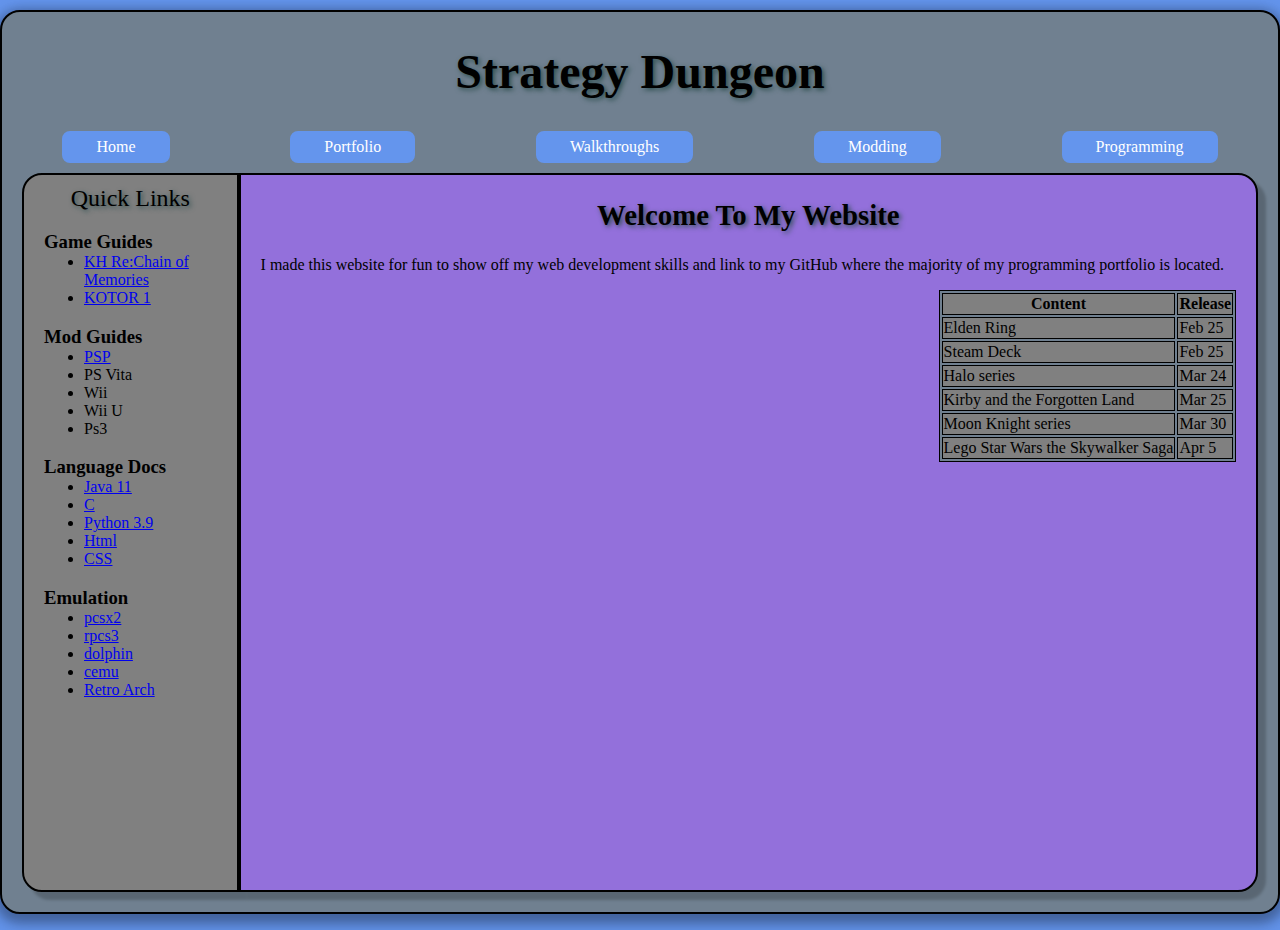
==== index.html @ 4adda6ed "Initial commit" ====
<!--Helpful information-->
<!--https://stackoverflow.com/questions/11042731/container-size-in-html/11042876-->

<!--Goal to resemble-->
<!--https://www.finalfantasykingdom.net/bbsmelding.php-->
<!--https://strategywiki.org/wiki/Kingdom_Hearts_Re:Chain_of_Memories-->
<!--https://www.trueachievements.com/game/KINGDOM-HEARTS-HD-15-25-ReMIX/walkthrough/23-->

<!DOCTYPE html>
<html lang="en">
<head>
    <meta charset="UTF-8">
    <meta name="viewport" content="width=device-width, initial-scale=1.0">
    <title>Home Page</title>

    <link rel="stylesheet" href="css/border.css">       <!--Border-->
    <link rel="stylesheet" href="css/containers.css">   <!--Containers-->
    <link rel="stylesheet" href="css/padding.css">      <!--Padding-->
    <link rel="stylesheet" href="css/text.css">         <!--Text-->
    <link rel="stylesheet" href="css/button.css">       <!--Button-->
    <link rel="stylesheet" href="css/shadow.css">       <!--Shadow-->
    <link rel="stylesheet" href="css/table.css">        <!--Table-->

    <style>
        /*.head1 {*/
        /*    font-size: 40px;*/
        /*    font-weight: bold;*/
        /*}*/
        /*.menu {*/
        /*    position: center;*/
        /*    top: 0;*/
        /*    padding: 10px 0px 10px 0px;*/
        /*    color: white;*/
        /*    margin: 0 auto;*/
        /*    overflow: hidden;*/
        /*}*/
        /*.menu a {*/
        /*    float: left;*/
        /*    color: white;*/
        /*    text-align: center;*/
        /*    padding: 14px 16px;*/
        /*    text-decoration: none;*/
        /*    font-size: 20px;*/
        /*}*/
        /*.menu log {*/
        /*    right: auto;*/
        /*    float: right;*/
        /*}*/
        html, body { width:100%; height:100%;}
        body {
            margin: 0 auto;
            background: cornflowerblue center;
            background-size: contain;
            padding-top: 10px;
            padding-bottom: 20px;
            /*min-width: 980px;*/
        }
        .firstlayer {
            background-color: slategrey;
            min-height: 100%;
            min-width: 980px;
            max-width: 1280px;
            margin:0 auto;
            border-radius: 20px;
        }
        div {
            height:auto; word-wrap: break-word;
        }
        .fillspace {
            min-height: 100%;
            margin: 0 auto;
        }
    </style>
</head>

<body>
    <div class="container-vert firstlayer outter-shadow border">
<!--        Site title-->
        <div class="site-title">
            <h1>Strategy Dungeon</h1>
        </div>

<!--        Menu bar-->
        <div class="container-hor">
            <div class="container-hor" style="flex: 1">
                <a href="index.html" class="flex-button">Home</a>
                <a href="https://github.com/sharzy720" class="flex-button">Portfolio</a>
                <a href="game-guides.html" class="flex-button">Walkthroughs</a>
                <a href="mod-guides.html" class="flex-button">Modding</a>
                <a href="code-guides.html" class="flex-button">Programming</a>
<!--                <a href="code-guides.html" class="button">Emulation</a>-->
            </div>
        </div>

<!--        Main content-->
        <div class="container-hor content-padding" style="flex: auto">

<!--            Left side quick links-->
            <div class="container-vert border left-border-curve left-padding twocols right-bottom-shadow"
                 style="background-color: grey;">
                <div class="side-title">Quick Links</div>
<!--                <h2 class="title">Quick Links</h2>-->
                <div class="container padded">
<!--                    Game Guides-->
                    <h3 style="margin-bottom: 0">Game Guides</h3>
                    <ul style="margin-top: 0">
                        <li><a href="https://strategywiki.org/wiki/Kingdom_Hearts_Re:Chain_of_Memories">
                            KH Re:Chain of Memories
                        </a></li>
                        <li><a href="https://strategywiki.org/wiki/Star_Wars:_Knights_of_the_Old_Republic">
                            KOTOR 1
                        </a></li>
<!--                        <li>-->
<!--                            Final Fantasy-->
<!--                        </li>-->
<!--                        <li>-->
<!--                            Dark souls-->
<!--                        </li>-->
<!--                        <li>-->
<!--                            Pokemon fire red-->
<!--                        </li>-->
                    </ul>
<!--                    Mod Guides-->
                    <h3 style="margin-bottom: 0">Mod Guides</h3>
                    <ul style="margin-top: 0">
                        <li><a href="https://www.youtube.com/">PSP</a></li>
                        <li>PS Vita</li>
                        <li>Wii</li>
                        <li>Wii U</li>
                        <li>Ps3</li>
                    </ul>
<!--                    Programming examples-->
                    <h3 style="margin-bottom: 0">Language Docs</h3>
                    <ul style="margin-top: 0">
                        <li><a href="https://devdocs.io/openjdk~11/">
                            Java 11
                        </a></li>
                        <li><a href="https://devdocs.io/c/">
                            C
                        </a></li>
                        <li><a href="https://devdocs.io/python~3.9/">
                            Python 3.9
                        </a></li>
                        <li><a href="https://devdocs.io/html/">
                            Html
                        </a></li>
                        <li><a href="https://devdocs.io/css/">
                            CSS
                        </a></li>
                    </ul>
<!--                    Emulation-->
                    <h3 style="margin-bottom: 0">Emulation</h3>
                    <ul style="margin-top: 0">
                        <li><a href="https://pcsx2.net">pcsx2</a></li>
                        <li><a href="https://rpcs3.net">rpcs3</a></li>
                        <li><a href="https://dolphin-emu.org">dolphin</a></li>
                        <li><a href="https://cemu.info">cemu</a></li>
                        <li><a href="https://www.retroarch.com">Retro Arch</a></li>
                    </ul>
                </div>
            </div>

<!--            Right side content-->
            <div
                    class="container-vert border right-border-curve right-padding right-bottom-shadow"
                 style="flex: 1; background-color: mediumpurple; min-height:
                 100%">
                <div class="container padded">
                    <div class="title">
                        <h2>Welcome to my website</h2>
                    </div>
                    <p style="font-size: medium;">
                        I made this website for fun to show off my web
                        development skills and link to my GitHub where the
                        majority of my programming portfolio is located.
<!--                        This is a handmade website that holds all the guides-->
<!--                        and documentation that I commonly use when programming.-->
<!--                        The top menu bar is links to pages pertaining to different topics.-->
<!--                        Also included in the menu bar is a link to my portfolio which is on GitHub.-->
                    </p>

                    <table style="float: right">
                        <tr>
                            <th>Content</th>
                            <th>Release</th>
                        </tr>
                        <tr>
                            <td>Elden Ring</td>
                            <td>Feb 25</td>
                        </tr>
                        <tr>
                            <td>Steam Deck</td>
                            <td>Feb 25</td>
                        </tr>
                        <tr>
                            <td>Halo series</td>
                            <td>Mar 24</td>
                        </tr>
                        <tr>
                            <td>Kirby and the Forgotten Land</td>
                            <td>Mar 25</td>
                        </tr>
                        <tr>
                            <td>Moon Knight series</td>
                            <td>Mar 30</td>
                        </tr>
                        <tr>
                            <td>Lego Star Wars the Skywalker Saga</td>
                            <td>Apr 5</td>
                        </tr>
                    </table>

<!--                    <div>Two</div>-->
<!--                    <div>Two</div>-->
<!--                    <div>Two</div>-->
<!--                    <div>Two</div>-->
                </div>
            </div>
        </div>

<!--        Footer-->
        <div class="container-hor footer">
<!--            <div>Copy Right 2022</div>-->
        </div>
    </div>
</body>
</html>
---- css/border.css ----
.border {
    border-style: solid;
    border-width: 2px;
    border-color: black;
    /*border-radius: 20px;*/
}

.all-border-curve {
    border-style: solid;
    border-width: 2px;
    border-color: black;
    border-radius: 20px;
}

.left-border-curve {
    border-top-left-radius: 20px;
    border-bottom-left-radius: 20px
}

.right-border-curve {
    border-top-right-radius: 20px;
    border-bottom-right-radius: 20px
}

.test-border {
    border-style: solid;
    border-width: 2px;
    border-color: white;
}
---- css/containers.css ----
.container {
    display: block;
    margin: 0 auto;
}

.container-box {
    min-height: 200px;
    max-height: 400px;
    width: 200px;
    /*display: flex;*/
    /*flex-grow: 1;*/
    /*flex-shrink: 1;*/
    background-color:slategrey;
}

.container-vert {
    /*background: none;*/
    /*overflow: none;*/
    display: flex;
    flex-direction: column;
    flex-wrap: wrap;
    flex-grow: initial;
    margin: 0 auto;
    /*z-index: 1;*/
}

.container-hor {
    display: flex;
    flex-direction: row;
    flex-wrap: wrap;
    justify-content: space-around;
    min-height: 100%;
}

.content-box {
    display: block;
    margin: 0 auto;
    min-height: 200px;
    max-height: 400px;
    width: 200px;
    background-color:slategrey;
    border-style: solid;
    border-width: 2px;
    border-color: black;
    border-radius: 20px;
}

.footer {
    padding-top: 10px;
}

/*add up to 12 coloumns in a container for the total amount*/
.onecol {
    width:8.33%; float:left; }
.twocols {
    width:16.66%;  float:left; }
.threecols {
    width:25%;  float:left; }
.fourcols {
    width:33.33%;  float:left; }
.fivecols {
    width:41.66%;  float:left; }
.sixcols {
    width:50%;  float:left; }
.sevencols {
    width:58.33%;  float:left; }
.eightcols {
    width:66.66%;  float:left; }
.ninecols {
    width:75%; float:left;  }
.tencols {
    width:83.33%;  float:left; }
.elevencols {
    width:91.66%;  float:left; }
.allcols {
    width:100%;  float:left; }
---- css/padding.css ----
.padded  {
    margin-left:20px;
    margin-right:20px;
}

.left-padding {
    margin-left: 20px
}

.right-padding {
    margin-right: 20px
}

.content-padding {
    margin-top: 10px;
    margin-bottom: 10px
}
---- css/text.css ----
.site-title {
    text-align: center;
    text-transform: capitalize;
    text-shadow: 2px 2px 5px darkslategrey;
    font-size: x-large;
}

.title {
    text-align: center;
    text-transform: capitalize;
    font-size: larger;
    text-shadow: 2px 2px 5px darkslategrey;
}

.subtitle {
    padding-top: 4px;
    text-align: center;
    text-transform: capitalize;
    font-size: large;
}

.side-title {
    padding-top: 10px;
    text-align: center;
    text-transform: capitalize;
    text-shadow: 2px 2px 5px darkslategrey;
    font-size: x-large;
}

p {
    word-break: normal;
    white-space: normal;
}
---- css/button.css ----
.flex-button {
    background-color: cornflowerblue; /* Green */
    color: white;
    padding: 5px 32px;
    text-align: center;
    text-decoration: none;
    display: inline-block;
    font-size: 16px;
    border-radius: 8px;
    border: 2px solid cornflowerblue; /* Green */
}

.flex-button:hover {
    background-color: grey; /* Green */
    color: white;
}

.button {
    background-color: cornflowerblue; /* Green */
    color: white;
    padding: 5px 32px;
    text-align: center;
    text-decoration: none;
    display: inline-block;
    font-size: 16px;
    border-radius: 8px;
    border: 2px solid cornflowerblue; /* Green */
    height: 50px;
}
---- css/shadow.css ----
.outter-shadow {
    box-shadow: 0 4px 8px 5px rgba(0, 0, 0, 0.2),
                0 6px 20px 5px rgba(0, 0, 0, 0.19)
}

/*Pair with right-bottom-shadow for a 3d look*/
.inner-shadow {
    box-shadow: inset 4px 8px 3px rgba(0, 0, 0, 0.2)
    /*,*/
    /*            inset 6px 20px 3px rgba(0, 0, 0, 0.19)*/
}

/*Pair with inner-shadow for a 3d look*/
.right-bottom-shadow {
    box-shadow: 8px 8px 3px 0 rgba(0, 0, 0, 0.2)
}
---- css/table.css ----
table {
    border: 1px solid;
    background-color: slategrey;
}
th, td {
    border: 1px solid;
    background-color: grey;
}
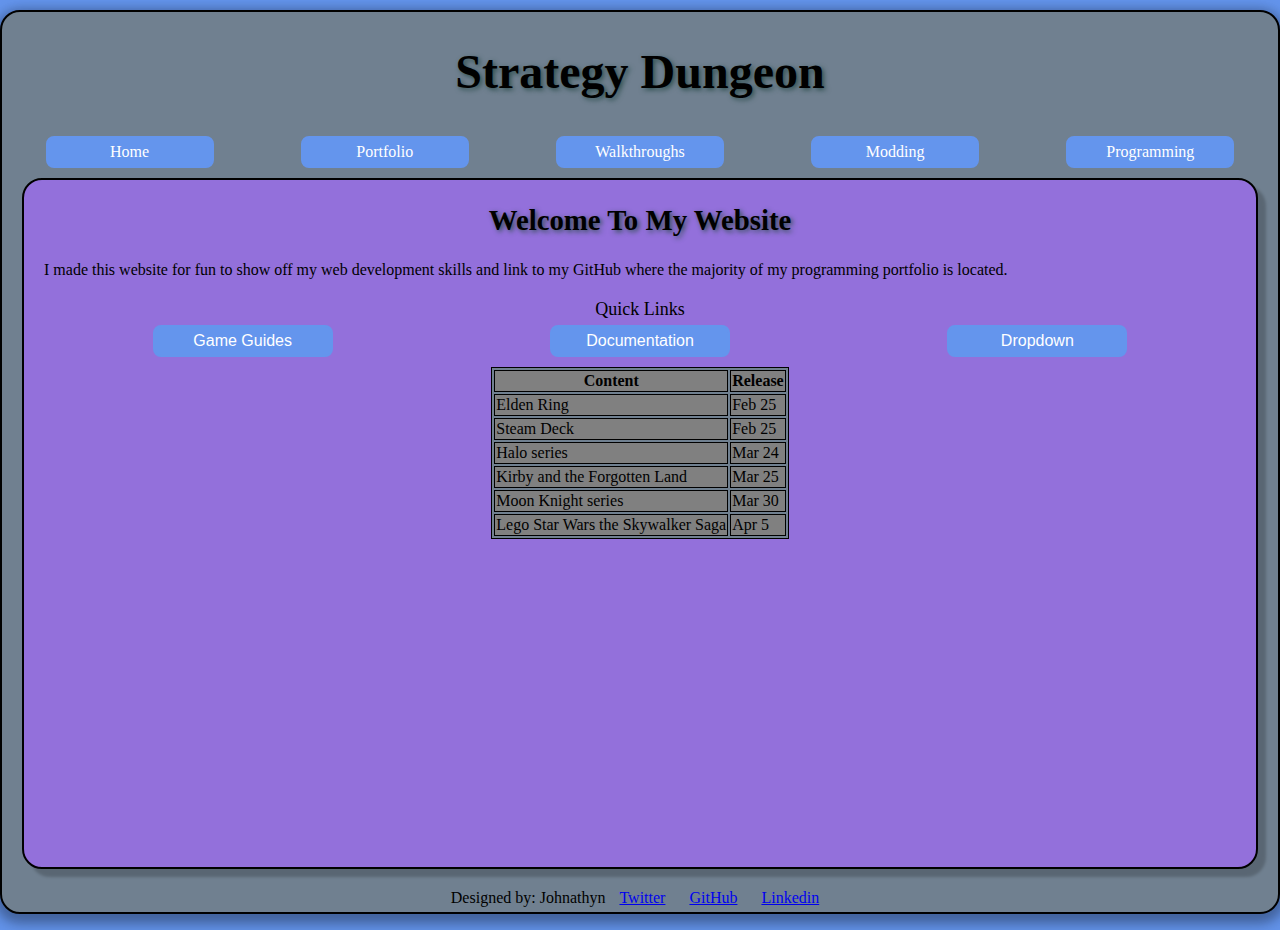
==== commit 1668e973: "Redesigned home page replacing left side of content with respective dropdown menus and added footer " ====
--- a/index.html
+++ b/index.html
@@ -13,13 +13,14 @@
     <meta name="viewport" content="width=device-width, initial-scale=1.0">
     <title>Home Page</title>
 
-    <link rel="stylesheet" href="css/border.css">       <!--Border-->
-    <link rel="stylesheet" href="css/containers.css">   <!--Containers-->
-    <link rel="stylesheet" href="css/padding.css">      <!--Padding-->
-    <link rel="stylesheet" href="css/text.css">         <!--Text-->
-    <link rel="stylesheet" href="css/button.css">       <!--Button-->
-    <link rel="stylesheet" href="css/shadow.css">       <!--Shadow-->
-    <link rel="stylesheet" href="css/table.css">        <!--Table-->
+    <link rel="stylesheet" href="css/border.css">           <!--Border-->
+    <link rel="stylesheet" href="css/containers.css">       <!--Containers-->
+    <link rel="stylesheet" href="css/padding.css">          <!--Padding-->
+    <link rel="stylesheet" href="css/text.css">             <!--Text-->
+    <link rel="stylesheet" href="css/button.css">           <!--Button-->
+    <link rel="stylesheet" href="css/shadow.css">           <!--Shadow-->
+    <link rel="stylesheet" href="css/table.css">            <!--Table-->
+    <link rel="stylesheet" href="css/dropdown_menu.css">    <!--Dropdown Menu-->
 
     <style>
         /*.head1 {*/
@@ -50,6 +51,13 @@
         body {
             margin: 0 auto;
             background: cornflowerblue center;
+
+            /*background-image: linear-gradient(black, grey, white, grey, black);*/
+
+            /*background-image: url('https://tenor.com/view/matrix-code-matrix-code-encryption-encrypted-gif-5662740');*/
+            /*background-repeat: repeat;*/
+
+
             background-size: contain;
             padding-top: 10px;
             padding-bottom: 20px;
@@ -58,7 +66,7 @@
         .firstlayer {
             background-color: slategrey;
             min-height: 100%;
-            min-width: 980px;
+            /*min-width: 980px;*/
             max-width: 1280px;
             margin:0 auto;
             border-radius: 20px;
@@ -66,10 +74,7 @@
         div {
             height:auto; word-wrap: break-word;
         }
-        .fillspace {
-            min-height: 100%;
-            margin: 0 auto;
-        }
+
     </style>
 </head>
 
@@ -84,7 +89,7 @@
         <div class="container-hor">
             <div class="container-hor" style="flex: 1">
                 <a href="index.html" class="flex-button">Home</a>
-                <a href="https://github.com/sharzy720" class="flex-button">Portfolio</a>
+                <a href="portfolio.html" class="flex-button">Portfolio</a>
                 <a href="game-guides.html" class="flex-button">Walkthroughs</a>
                 <a href="mod-guides.html" class="flex-button">Modding</a>
                 <a href="code-guides.html" class="flex-button">Programming</a>
@@ -96,131 +101,174 @@
         <div class="container-hor content-padding" style="flex: auto">
 
 <!--            Left side quick links-->
-            <div class="container-vert border left-border-curve left-padding twocols right-bottom-shadow"
-                 style="background-color: grey;">
-                <div class="side-title">Quick Links</div>
-<!--                <h2 class="title">Quick Links</h2>-->
-                <div class="container padded">
-<!--                    Game Guides-->
-                    <h3 style="margin-bottom: 0">Game Guides</h3>
-                    <ul style="margin-top: 0">
-                        <li><a href="https://strategywiki.org/wiki/Kingdom_Hearts_Re:Chain_of_Memories">
-                            KH Re:Chain of Memories
-                        </a></li>
-                        <li><a href="https://strategywiki.org/wiki/Star_Wars:_Knights_of_the_Old_Republic">
-                            KOTOR 1
-                        </a></li>
-<!--                        <li>-->
-<!--                            Final Fantasy-->
-<!--                        </li>-->
-<!--                        <li>-->
-<!--                            Dark souls-->
-<!--                        </li>-->
-<!--                        <li>-->
-<!--                            Pokemon fire red-->
-<!--                        </li>-->
-                    </ul>
-<!--                    Mod Guides-->
-                    <h3 style="margin-bottom: 0">Mod Guides</h3>
-                    <ul style="margin-top: 0">
-                        <li><a href="https://www.youtube.com/">PSP</a></li>
-                        <li>PS Vita</li>
-                        <li>Wii</li>
-                        <li>Wii U</li>
-                        <li>Ps3</li>
-                    </ul>
-<!--                    Programming examples-->
-                    <h3 style="margin-bottom: 0">Language Docs</h3>
-                    <ul style="margin-top: 0">
-                        <li><a href="https://devdocs.io/openjdk~11/">
-                            Java 11
-                        </a></li>
-                        <li><a href="https://devdocs.io/c/">
-                            C
-                        </a></li>
-                        <li><a href="https://devdocs.io/python~3.9/">
-                            Python 3.9
-                        </a></li>
-                        <li><a href="https://devdocs.io/html/">
-                            Html
-                        </a></li>
-                        <li><a href="https://devdocs.io/css/">
-                            CSS
-                        </a></li>
-                    </ul>
-<!--                    Emulation-->
-                    <h3 style="margin-bottom: 0">Emulation</h3>
-                    <ul style="margin-top: 0">
-                        <li><a href="https://pcsx2.net">pcsx2</a></li>
-                        <li><a href="https://rpcs3.net">rpcs3</a></li>
-                        <li><a href="https://dolphin-emu.org">dolphin</a></li>
-                        <li><a href="https://cemu.info">cemu</a></li>
-                        <li><a href="https://www.retroarch.com">Retro Arch</a></li>
-                    </ul>
-                </div>
-            </div>
+<!--            <div class="container-vert border left-border-curve left-padding twocols right-bottom-shadow"-->
+<!--                 style="background-color: grey;">-->
+<!--                <div class="side-title">Quick Links</div>-->
+<!--&lt;!&ndash;                <h2 class="title">Quick Links</h2>&ndash;&gt;-->
+<!--                <div class="container padded">-->
+<!--&lt;!&ndash;                    Game Guides&ndash;&gt;-->
+<!--                    <h3 style="margin-bottom: 0">Game Guides</h3>-->
+<!--                    <ul style="margin-top: 0">-->
+<!--                        <li><a href="https://strategywiki.org/wiki/Kingdom_Hearts_Re:Chain_of_Memories">-->
+<!--                            KH Re:Chain of Memories-->
+<!--                        </a></li>-->
+<!--                        <li><a href="https://strategywiki.org/wiki/Star_Wars:_Knights_of_the_Old_Republic">-->
+<!--                            KOTOR 1-->
+<!--                        </a></li>-->
+<!--&lt;!&ndash;                        <li>&ndash;&gt;-->
+<!--&lt;!&ndash;                            Final Fantasy&ndash;&gt;-->
+<!--&lt;!&ndash;                        </li>&ndash;&gt;-->
+<!--&lt;!&ndash;                        <li>&ndash;&gt;-->
+<!--&lt;!&ndash;                            Dark souls&ndash;&gt;-->
+<!--&lt;!&ndash;                        </li>&ndash;&gt;-->
+<!--&lt;!&ndash;                        <li>&ndash;&gt;-->
+<!--&lt;!&ndash;                            Pokemon fire red&ndash;&gt;-->
+<!--&lt;!&ndash;                        </li>&ndash;&gt;-->
+<!--                    </ul>-->
+<!--&lt;!&ndash;                    Mod Guides&ndash;&gt;-->
+<!--                    <h3 style="margin-bottom: 0">Mod Guides</h3>-->
+<!--                    <ul style="margin-top: 0">-->
+<!--                        <li><a href="https://www.youtube.com/">PSP</a></li>-->
+<!--                        <li>PS Vita</li>-->
+<!--                        <li>Wii</li>-->
+<!--                        <li>Wii U</li>-->
+<!--                        <li>Ps3</li>-->
+<!--                    </ul>-->
+<!--&lt;!&ndash;                    Programming examples&ndash;&gt;-->
+<!--                    <h3 style="margin-bottom: 0">Language Docs</h3>-->
+<!--                    <ul style="margin-top: 0">-->
+<!--                        <li><a href="https://devdocs.io/openjdk~11/">-->
+<!--                            Java 11-->
+<!--                        </a></li>-->
+<!--                        <li><a href="https://devdocs.io/c/">-->
+<!--                            C-->
+<!--                        </a></li>-->
+<!--                        <li><a href="https://devdocs.io/python~3.9/">-->
+<!--                            Python 3.9-->
+<!--                        </a></li>-->
+<!--                        <li><a href="https://devdocs.io/html/">-->
+<!--                            Html-->
+<!--                        </a></li>-->
+<!--                        <li><a href="https://devdocs.io/css/">-->
+<!--                            CSS-->
+<!--                        </a></li>-->
+<!--                    </ul>-->
+<!--&lt;!&ndash;                    Emulation&ndash;&gt;-->
+<!--                    <h3 style="margin-bottom: 0">Emulation</h3>-->
+<!--                    <ul style="margin-top: 0">-->
+<!--                        <li><a href="https://pcsx2.net">pcsx2</a></li>-->
+<!--                        <li><a href="https://rpcs3.net">rpcs3</a></li>-->
+<!--                        <li><a href="https://dolphin-emu.org">dolphin</a></li>-->
+<!--                        <li><a href="https://cemu.info">cemu</a></li>-->
+<!--                        <li><a href="https://www.retroarch.com">Retro Arch</a></li>-->
+<!--                    </ul>-->
+<!--                </div>-->
+<!--            </div>-->
 
 <!--            Right side content-->
-            <div
-                    class="container-vert border right-border-curve right-padding right-bottom-shadow"
-                 style="flex: 1; background-color: mediumpurple; min-height:
+            <div class="container-vert border all-border-curve padded right-bottom-shadow"
+                 style="flex: auto; background-color: mediumpurple; min-height:
                  100%">
                 <div class="container padded">
                     <div class="title">
                         <h2>Welcome to my website</h2>
                     </div>
-                    <p style="font-size: medium;">
-                        I made this website for fun to show off my web
-                        development skills and link to my GitHub where the
-                        majority of my programming portfolio is located.
-<!--                        This is a handmade website that holds all the guides-->
-<!--                        and documentation that I commonly use when programming.-->
-<!--                        The top menu bar is links to pages pertaining to different topics.-->
-<!--                        Also included in the menu bar is a link to my portfolio which is on GitHub.-->
-                    </p>
-
-                    <table style="float: right">
-                        <tr>
-                            <th>Content</th>
-                            <th>Release</th>
-                        </tr>
-                        <tr>
-                            <td>Elden Ring</td>
-                            <td>Feb 25</td>
-                        </tr>
-                        <tr>
-                            <td>Steam Deck</td>
-                            <td>Feb 25</td>
-                        </tr>
-                        <tr>
-                            <td>Halo series</td>
-                            <td>Mar 24</td>
-                        </tr>
-                        <tr>
-                            <td>Kirby and the Forgotten Land</td>
-                            <td>Mar 25</td>
-                        </tr>
-                        <tr>
-                            <td>Moon Knight series</td>
-                            <td>Mar 30</td>
-                        </tr>
-                        <tr>
-                            <td>Lego Star Wars the Skywalker Saga</td>
-                            <td>Apr 5</td>
-                        </tr>
-                    </table>
-
-<!--                    <div>Two</div>-->
-<!--                    <div>Two</div>-->
-<!--                    <div>Two</div>-->
-<!--                    <div>Two</div>-->
+
+                    <div class="container">
+                        <p style="font-size: medium;">
+                            I made this website for fun to show off my web
+                            development skills and link to my GitHub where the
+                            majority of my programming portfolio is located.
+                            <!--                        This is a handmade website that holds all the guides-->
+                            <!--                        and documentation that I commonly use when programming.-->
+                            <!--                        The top menu bar is links to pages pertaining to different topics.-->
+                            <!--                        Also included in the menu bar is a link to my portfolio which is on GitHub.-->
+                        </p>
+                    </div>
+
+                    <!--Quick Links-->
+                    <div class="subtitle">
+                        Quick Links
+                    </div>
+
+                    <!--Quick Links dropdown menus-->
+                    <div class="container-hor">
+                        <div class="dropdown">
+                            <button class="dropdown-button">Game Guides</button>
+                            <div class="dropdown-content">
+                                <a href="https://strategywiki.org/wiki/Kingdom_Hearts_Re:Chain_of_Memories">KH Re:Chain of Memories</a>
+                                <a href="https://strategywiki.org/wiki/Star_Wars:_Knights_of_the_Old_Republic">KOTOR 1</a>
+<!--                                <a href="#">Link 3</a>-->
+                            </div>
+                        </div>
+                        <div class="dropdown">
+                            <button class="dropdown-button">Documentation</button>
+                            <div class="dropdown-content">
+                                <a href="https://devdocs.io/openjdk~11/">Java 11</a>
+                                <a href="https://devdocs.io/c/">C</a>
+                                <a href="https://devdocs.io/python~3.9/">Python 3.9</a>
+                                <a href="https://devdocs.io/html/">HTML</a>
+                                <a href="https://devdocs.io/css/">CSS</a>
+                            </div>
+                        </div>
+                        <div class="dropdown">
+                            <button class="dropdown-button">Dropdown</button>
+                            <div class="dropdown-content">
+                                <a href="https://pcsx2.net">pcsx2</a>
+                                <a href="https://rpcs3.net">rpcs3</a>
+                                <a href="https://dolphin-emu.org">dolphin</a>
+                                <a href="https://cemu.info">cemu</a>
+                                <a href="https://www.retroarch.com">retro arch</a>
+                            </div>
+                        </div>
+                    </div>
+
+
+                    <!--Release dates-->
+                    <div class="container content-padding">
+                        <table align="center">
+                            <tr>
+                                <th>Content</th>
+                                <th>Release</th>
+                            </tr>
+                            <tr>
+                                <td>Elden Ring</td>
+                                <td>Feb 25</td>
+                            </tr>
+                            <tr>
+                                <td>Steam Deck</td>
+                                <td>Feb 25</td>
+                            </tr>
+                            <tr>
+                                <td>Halo series</td>
+                                <td>Mar 24</td>
+                            </tr>
+                            <tr>
+                                <td>Kirby and the Forgotten Land</td>
+                                <td>Mar 25</td>
+                            </tr>
+                            <tr>
+                                <td>Moon Knight series</td>
+                                <td>Mar 30</td>
+                            </tr>
+                            <tr>
+                                <td>Lego Star Wars the Skywalker Saga</td>
+                                <td>Apr 5</td>
+                            </tr>
+                        </table>
+                    </div>
                 </div>
             </div>
         </div>
 
 <!--        Footer-->
-        <div class="container-hor footer">
-<!--            <div>Copy Right 2022</div>-->
+        <div class="container-hor footer-padding">
+            <div class="padded">
+                Designed by: Johnathyn
+                <a class="footer-side-padding" href="http://twitter.com">Twitter</a>
+                <a class="footer-side-padding" href="http://github.com">GitHub</a>
+                <a class="footer-side-padding" href="http://linkedin.com">Linkedin</a>
+            </div>
         </div>
     </div>
 </body>
--- a/css/containers.css
+++ b/css/containers.css
@@ -4,9 +4,10 @@
 }
 
 .container-box {
-    min-height: 200px;
+    min-height: 100px;
     max-height: 400px;
     width: 200px;
+    margin: 10px;
     /*display: flex;*/
     /*flex-grow: 1;*/
     /*flex-shrink: 1;*/
@@ -29,24 +30,20 @@
     flex-direction: row;
     flex-wrap: wrap;
     justify-content: space-around;
-    min-height: 100%;
+    /*min-height: 100%;*/
 }
 
 .content-box {
     display: block;
     margin: 0 auto;
-    min-height: 200px;
-    max-height: 400px;
+    min-height: 100px;
+    max-height: 500px;
     width: 200px;
     background-color:slategrey;
     border-style: solid;
     border-width: 2px;
     border-color: black;
     border-radius: 20px;
-}
-
-.footer {
-    padding-top: 10px;
 }
 
 /*add up to 12 coloumns in a container for the total amount*/
--- a/css/padding.css
+++ b/css/padding.css
@@ -14,4 +14,15 @@
 .content-padding {
     margin-top: 10px;
     margin-bottom: 10px
+}
+
+
+.footer-padding {
+    padding-top: 10px;
+    padding-bottom: 5px;
+}
+
+.footer-side-padding {
+    padding-left: 10px;
+    padding-right: 10px;
 }--- a/css/button.css
+++ b/css/button.css
@@ -8,9 +8,30 @@
     font-size: 16px;
     border-radius: 8px;
     border: 2px solid cornflowerblue; /* Green */
+    margin-top: 5px;
+    min-width: 100px;
 }
 
 .flex-button:hover {
+    background-color: grey; /* Green */
+    color: white;
+}
+
+.dropdown-button {
+    background-color: cornflowerblue; /* Green */
+    color: white;
+    padding: 5px 32px;
+    text-align: center;
+    text-decoration: none;
+    display: inline-block;
+    font-size: 16px;
+    border-radius: 8px;
+    border: 2px solid cornflowerblue; /* Green */
+    margin-top: 5px;
+    width: 180px;
+}
+
+.dropdown-button:hover {
     background-color: grey; /* Green */
     color: white;
 }
@@ -25,5 +46,10 @@
     font-size: 16px;
     border-radius: 8px;
     border: 2px solid cornflowerblue; /* Green */
-    height: 50px;
+    height: 20px;
+}
+
+.button:hover {
+    background-color: grey; /* Green */
+    color: white;
 }--- a/css/dropdown_menu.css
+++ b/css/dropdown_menu.css
@@ -0,0 +1,45 @@
+.dropbtn {
+    background-color: #4CAF50;
+    color: white;
+    padding: 16px;
+    font-size: 16px;
+    border: none;
+    cursor: pointer;
+}
+
+.dropdown {
+    position: relative;
+    display: inline-block;
+}
+
+.dropdown-content {
+    display: none;
+    position: absolute;
+    background-color: #f9f9f9;
+    min-width: 160px;
+    box-shadow: 8px 8px 3px 0 rgba(0, 0, 0, 0.2);
+    /*box-shadow: 0px 8px 16px 0px rgba(0,0,0,0.2);*/
+    z-index: 1;
+    left: 50%;
+    transform: translateX(-50%);
+}
+
+.dropdown-content a {
+    color: black;
+    /*padding: 5px 5px;*/
+    padding-top: 5px;
+    padding-bottom: 5px;
+    padding-left: 10px;
+    text-decoration: none;
+    display: block;
+}
+
+.dropdown-content a:hover {background-color: #f1f1f1}
+
+.dropdown:hover .dropdown-content {
+    display: block;
+}
+
+.dropdown:hover .dropbtn {
+    background-color: #3e8e41;
+}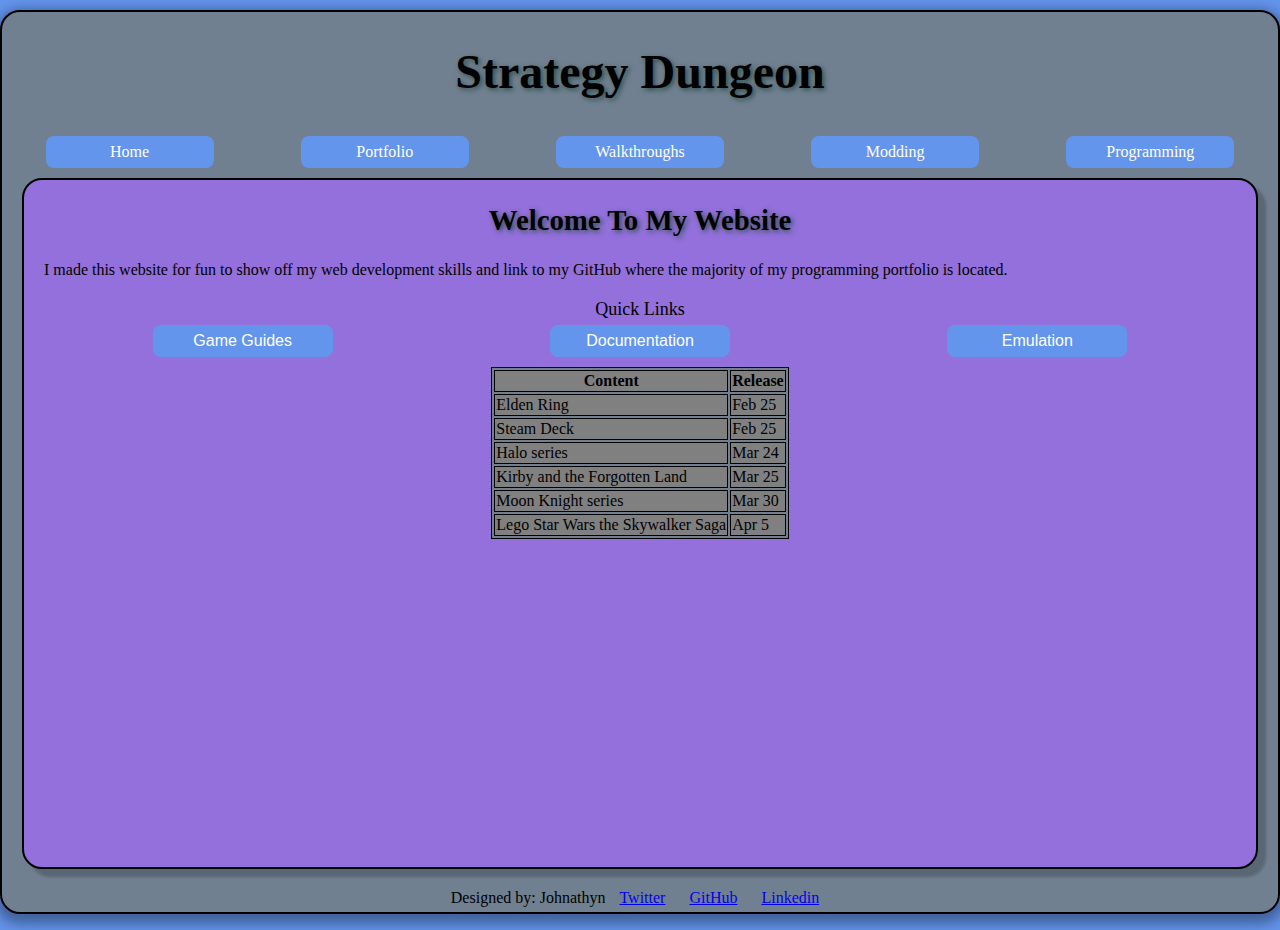
==== commit a976feeb: "Fixed emulation dropdown name" ====
--- a/index.html
+++ b/index.html
@@ -212,7 +212,7 @@
                             </div>
                         </div>
                         <div class="dropdown">
-                            <button class="dropdown-button">Dropdown</button>
+                            <button class="dropdown-button">Emulation</button>
                             <div class="dropdown-content">
                                 <a href="https://pcsx2.net">pcsx2</a>
                                 <a href="https://rpcs3.net">rpcs3</a>
@@ -263,11 +263,11 @@
 
 <!--        Footer-->
         <div class="container-hor footer-padding">
-            <div class="padded">
+            <div>
                 Designed by: Johnathyn
-                <a class="footer-side-padding" href="http://twitter.com">Twitter</a>
-                <a class="footer-side-padding" href="http://github.com">GitHub</a>
-                <a class="footer-side-padding" href="http://linkedin.com">Linkedin</a>
+                <a class="footer-side-padding" href="https://twitter.com/sharzy720">Twitter</a>
+                <a class="footer-side-padding" href="https://github.com/sharzy720">GitHub</a>
+                <a class="footer-side-padding" href="https://www.linkedin.com/in/johnathyn-strong-010abb191/">Linkedin</a>
             </div>
         </div>
     </div>
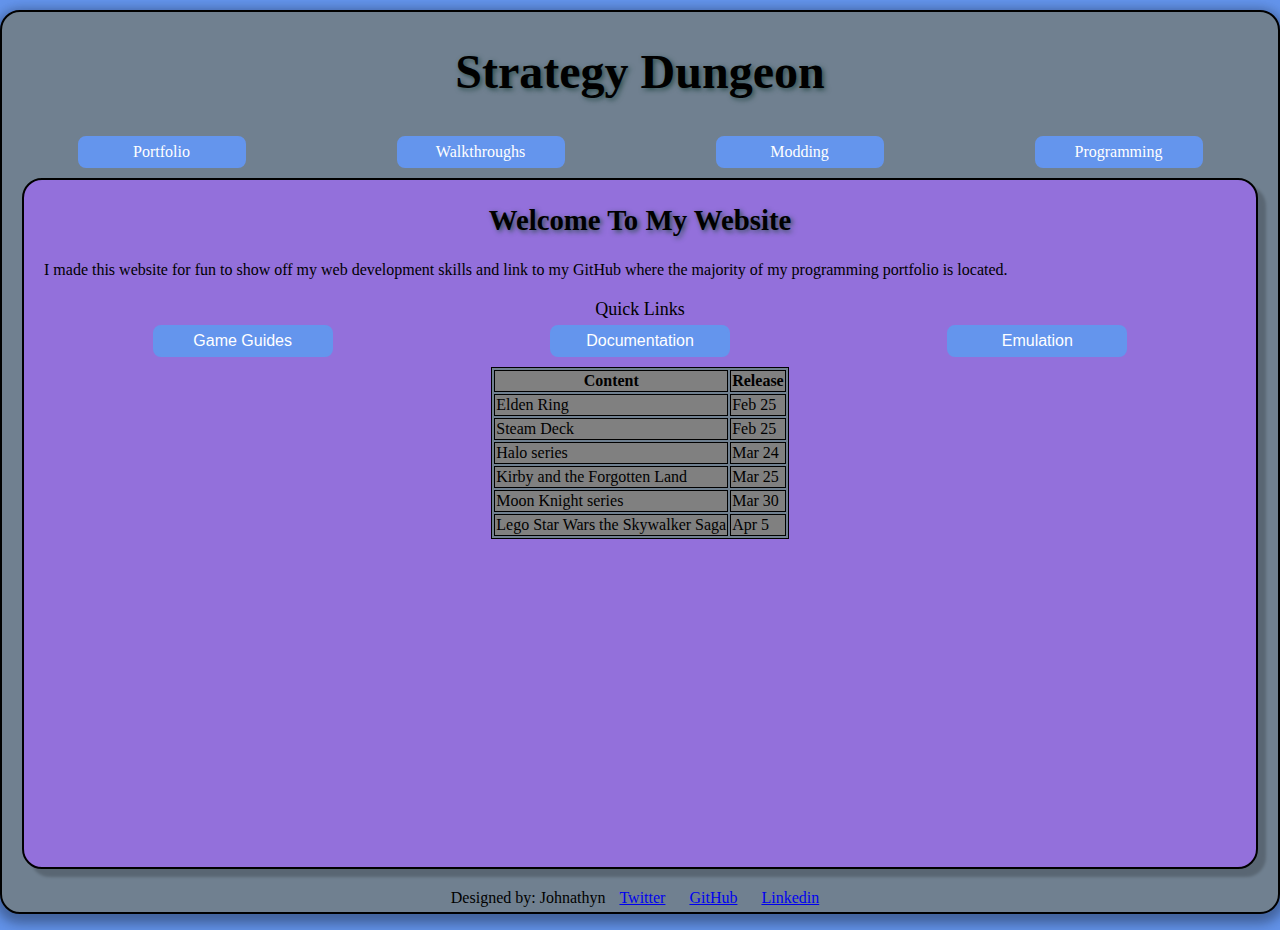
==== commit f542a2b1: "Removed home button from the home page" ====
--- a/index.html
+++ b/index.html
@@ -88,7 +88,7 @@
 <!--        Menu bar-->
         <div class="container-hor">
             <div class="container-hor" style="flex: 1">
-                <a href="index.html" class="flex-button">Home</a>
+<!--                <a href="index.html" class="flex-button">Home</a>-->
                 <a href="portfolio.html" class="flex-button">Portfolio</a>
                 <a href="game-guides.html" class="flex-button">Walkthroughs</a>
                 <a href="mod-guides.html" class="flex-button">Modding</a>
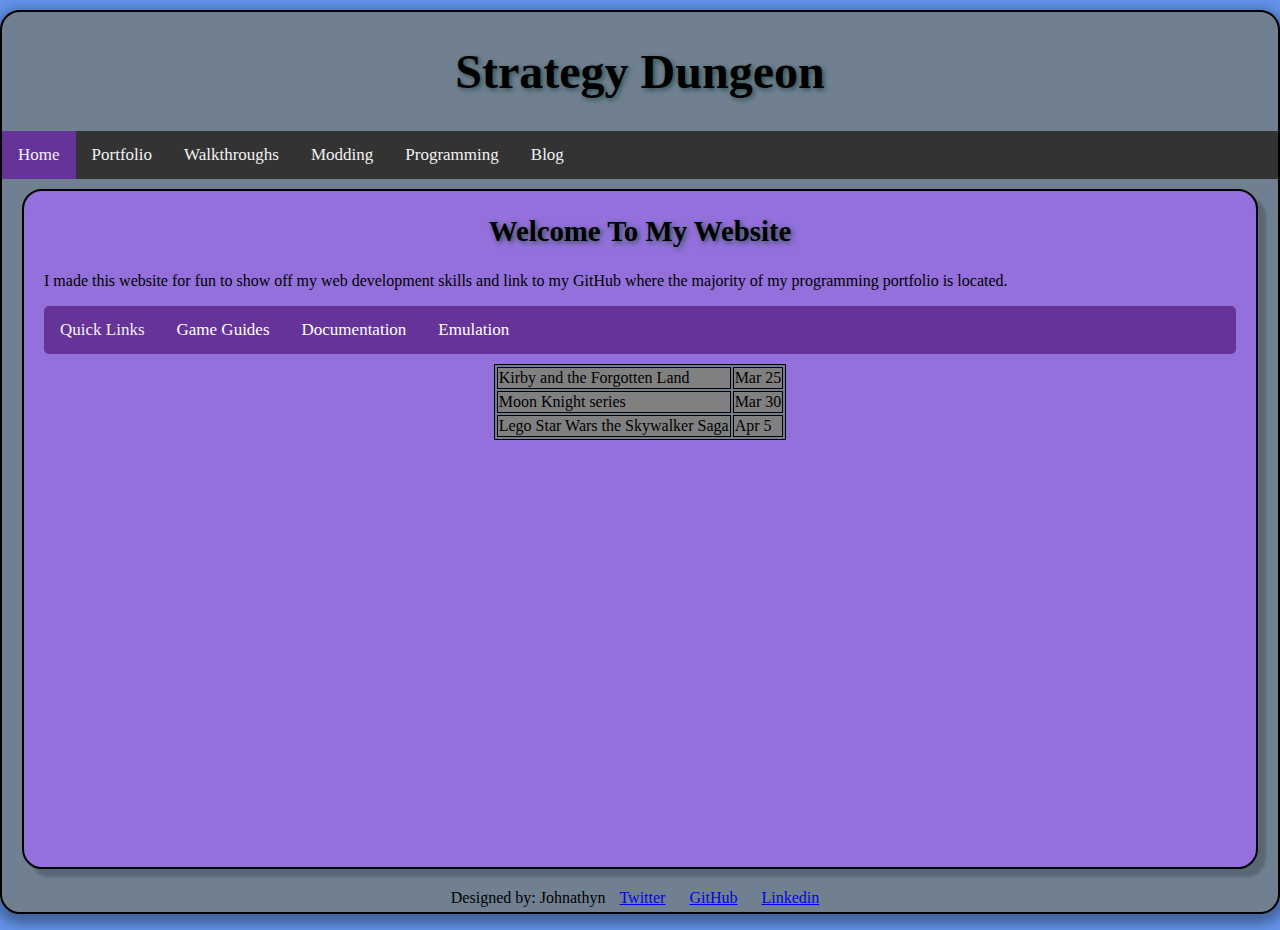
==== commit a88380e4: "Updated menu bar and quick links to new nav bar style" ====
--- a/index.html
+++ b/index.html
@@ -12,6 +12,16 @@
     <meta charset="UTF-8">
     <meta name="viewport" content="width=device-width, initial-scale=1.0">
     <title>Home Page</title>
+
+    <!-- Global site tag (gtag.js) - Google Analytics -->
+<!--    <script async src="https://www.googletagmanager.com/gtag/js?id=G-22HN7L2Z73"></script>-->
+<!--    <script>-->
+<!--        window.dataLayer = window.dataLayer || [];-->
+<!--        function gtag(){dataLayer.push(arguments);}-->
+<!--        gtag('js', new Date());-->
+
+<!--        gtag('config', 'G-22HN7L2Z73');-->
+<!--    </script>-->
 
     <link rel="stylesheet" href="css/border.css">           <!--Border-->
     <link rel="stylesheet" href="css/containers.css">       <!--Containers-->
@@ -21,6 +31,17 @@
     <link rel="stylesheet" href="css/shadow.css">           <!--Shadow-->
     <link rel="stylesheet" href="css/table.css">            <!--Table-->
     <link rel="stylesheet" href="css/dropdown_menu.css">    <!--Dropdown Menu-->
+    <link rel="stylesheet" href="/css/background.css">       <!--Background-->
+    <script src="/javascript/navBar.js"></script>
+    <!--  <script src="javascript/googleAnalytics.js"></script>-->
+    <!-- Global site tag (gtag.js) - Google Analytics -->
+    <script async src="https://www.googletagmanager.com/gtag/js?id=G-22HN7L2Z73"></script>
+    <script>
+        window.dataLayer = window.dataLayer || [];
+        function gtag(){dataLayer.push(arguments);}
+        gtag('js', new Date());
+        gtag('config', 'G-22HN7L2Z73');
+    </script>
 
     <style>
         /*.head1 {*/
@@ -63,16 +84,12 @@
             padding-bottom: 20px;
             /*min-width: 980px;*/
         }
-        .firstlayer {
-            background-color: slategrey;
-            min-height: 100%;
-            /*min-width: 980px;*/
-            max-width: 1280px;
-            margin:0 auto;
-            border-radius: 20px;
-        }
         div {
             height:auto; word-wrap: break-word;
+        }
+        .center {
+            margin: 0 auto;
+            /*width: 50%;*/
         }
 
     </style>
@@ -86,15 +103,26 @@
         </div>
 
 <!--        Menu bar-->
-        <div class="container-hor">
-            <div class="container-hor" style="flex: 1">
+<!--        <div class="container-hor">-->
+<!--            <div class="container-hor" style="flex: 1">-->
 <!--                <a href="index.html" class="flex-button">Home</a>-->
-                <a href="portfolio.html" class="flex-button">Portfolio</a>
-                <a href="game-guides.html" class="flex-button">Walkthroughs</a>
-                <a href="mod-guides.html" class="flex-button">Modding</a>
-                <a href="code-guides.html" class="flex-button">Programming</a>
+<!--                <a href="portfolio.html" class="flex-button">Portfolio</a>-->
+<!--                <a href="game-guides.html" class="flex-button">Walkthroughs</a>-->
+<!--                <a href="mod-guides.html" class="flex-button">Modding</a>-->
+<!--                <a href="code-guides.html.html" class="flex-button">Programming</a>-->
+<!--                <a href="blog.html" class="flex-button">Blog</a>-->
 <!--                <a href="code-guides.html" class="button">Emulation</a>-->
-            </div>
+<!--            </div>-->
+<!--        </div>-->
+
+        <div class="topnav" id="nav_bar">
+            <a href="index.html" class="active">Home</a>
+            <a href="portfolio.html">Portfolio</a>
+            <a href="game-guides.html">Walkthroughs</a>
+            <a href="mod-guides.html">Modding</a>
+            <a href="code-guides.html">Programming</a>
+            <a href="blog.html">Blog</a>
+            <a href="javascript:void(0);" class="icon" onclick="navBarShrink()">&#9776;</a>
         </div>
 
 <!--        Main content-->
@@ -165,10 +193,8 @@
 <!--                </div>-->
 <!--            </div>-->
 
-<!--            Right side content-->
-            <div class="container-vert border all-border-curve padded right-bottom-shadow"
-                 style="flex: auto; background-color: mediumpurple; min-height:
-                 100%">
+<!--            Main content-->
+            <div class="container-vert all-border-curve right-bottom-shadow content-background">
                 <div class="container padded">
                     <div class="title">
                         <h2>Welcome to my website</h2>
@@ -187,62 +213,104 @@
                     </div>
 
                     <!--Quick Links-->
-                    <div class="subtitle">
-                        Quick Links
-                    </div>
+<!--                    <div class="subtitle">-->
+<!--                        Quick Links-->
+<!--                    </div>-->
 
                     <!--Quick Links dropdown menus-->
-                    <div class="container-hor">
-                        <div class="dropdown">
-                            <button class="dropdown-button">Game Guides</button>
-                            <div class="dropdown-content">
-                                <a href="https://strategywiki.org/wiki/Kingdom_Hearts_Re:Chain_of_Memories">KH Re:Chain of Memories</a>
-                                <a href="https://strategywiki.org/wiki/Star_Wars:_Knights_of_the_Old_Republic">KOTOR 1</a>
-<!--                                <a href="#">Link 3</a>-->
+<!--                    <div class="container-hor">-->
+<!--                        <div class="dropdown">-->
+<!--                            <button class="dropdown-button">Game Guides</button>-->
+<!--                            <div class="dropdown-content">-->
+<!--                                <a href="https://strategywiki.org/wiki/Kingdom_Hearts_Re:Chain_of_Memories">KH Re:Chain of Memories</a>-->
+<!--                                <a href="https://strategywiki.org/wiki/Star_Wars:_Knights_of_the_Old_Republic">KOTOR 1</a>-->
+<!--&lt;!&ndash;                                <a href="#">Link 3</a>&ndash;&gt;-->
+<!--                            </div>-->
+<!--                        </div>-->
+<!--                        <div class="dropdown">-->
+<!--                            <button class="dropdown-button">Documentation</button>-->
+<!--                            <div class="dropdown-content">-->
+<!--                                <a href="https://devdocs.io/openjdk~11/">Java 11</a>-->
+<!--                                <a href="https://devdocs.io/c/">C</a>-->
+<!--                                <a href="https://devdocs.io/python~3.9/">Python 3.9</a>-->
+<!--                                <a href="https://devdocs.io/html/">HTML</a>-->
+<!--                                <a href="https://devdocs.io/css/">CSS</a>-->
+<!--                            </div>-->
+<!--                        </div>-->
+<!--                        <div class="dropdown">-->
+<!--                            <button class="dropdown-button">Emulation</button>-->
+<!--                            <div class="dropdown-content">-->
+<!--                                <a href="https://pcsx2.net">pcsx2</a>-->
+<!--                                <a href="https://rpcs3.net">rpcs3</a>-->
+<!--                                <a href="https://dolphin-emu.org">dolphin</a>-->
+<!--                                <a href="https://cemu.info">cemu</a>-->
+<!--                                <a href="https://www.retroarch.com">retro arch</a>-->
+<!--                            </div>-->
+<!--                        </div>-->
+<!--                    </div>-->
+<!--background-color: #7f5ebd;-->
+                        <div class="topnav"
+                             style="background-color: rebeccapurple; border-radius: 5px"
+                             id="sub_nav_bar">
+                            <div class="nav-title" id="sub_nav_bar_title">Quick Links</div>
+                            <div class="dropdown">
+                                <button class="dropbtn">Game Guides
+                                    <i class="fa fa-caret-down"></i>
+                                </button>
+                                <div class="dropdown-content right-bottom-shadow">
+                                    <a href="https://strategywiki.org/wiki/Kingdom_Hearts_Re:Chain_of_Memories">KH Re:Chain of Memories</a>
+                                    <a href="https://strategywiki.org/wiki/Star_Wars:_Knights_of_the_Old_Republic">KOTOR 1</a>
+                                </div>
                             </div>
+                            <div class="dropdown">
+                                <button class="dropbtn">Documentation
+                                    <i class="fa fa-caret-down"></i>
+                                </button>
+                                <div class="dropdown-content right-bottom-shadow">
+                                    <a href="https://devdocs.io/openjdk~11/">Java 11</a>
+                                    <a href="https://devdocs.io/c/">C</a>
+                                    <a href="https://devdocs.io/python~3.9/">Python 3.9</a>
+                                    <a href="https://devdocs.io/html/">HTML</a>
+                                    <a href="https://devdocs.io/css/">CSS</a>
+                                </div>
+                            </div>
+                            <div class="dropdown">
+                                <button class="dropbtn">Emulation
+                                    <i class="fa fa-caret-down"></i>
+                                </button>
+                                <div class="dropdown-content right-bottom-shadow">
+                                    <a href="https://pcsx2.net">pcsx2</a>
+                                    <a href="https://rpcs3.net">rpcs3</a>
+                                    <a href="https://dolphin-emu.org">dolphin</a>
+                                    <a href="https://cemu.info">cemu</a>
+                                    <a href="https://www.retroarch.com">retro arch</a>
+                                </div>
+                            </div>
+                            <a href="javascript:void(0);"
+                               class="icon"
+                               onclick="subNavBarShrink()">&#9776;</a>
                         </div>
-                        <div class="dropdown">
-                            <button class="dropdown-button">Documentation</button>
-                            <div class="dropdown-content">
-                                <a href="https://devdocs.io/openjdk~11/">Java 11</a>
-                                <a href="https://devdocs.io/c/">C</a>
-                                <a href="https://devdocs.io/python~3.9/">Python 3.9</a>
-                                <a href="https://devdocs.io/html/">HTML</a>
-                                <a href="https://devdocs.io/css/">CSS</a>
-                            </div>
-                        </div>
-                        <div class="dropdown">
-                            <button class="dropdown-button">Emulation</button>
-                            <div class="dropdown-content">
-                                <a href="https://pcsx2.net">pcsx2</a>
-                                <a href="https://rpcs3.net">rpcs3</a>
-                                <a href="https://dolphin-emu.org">dolphin</a>
-                                <a href="https://cemu.info">cemu</a>
-                                <a href="https://www.retroarch.com">retro arch</a>
-                            </div>
-                        </div>
-                    </div>
 
 
                     <!--Release dates-->
                     <div class="container content-padding">
                         <table align="center">
-                            <tr>
-                                <th>Content</th>
-                                <th>Release</th>
-                            </tr>
-                            <tr>
-                                <td>Elden Ring</td>
-                                <td>Feb 25</td>
-                            </tr>
-                            <tr>
-                                <td>Steam Deck</td>
-                                <td>Feb 25</td>
-                            </tr>
-                            <tr>
-                                <td>Halo series</td>
-                                <td>Mar 24</td>
-                            </tr>
+<!--                            <tr>-->
+<!--                                <th>Content</th>-->
+<!--                                <th>Release</th>-->
+<!--                            </tr>-->
+<!--                            <tr>-->
+<!--                                <td>Elden Ring</td>-->
+<!--                                <td>Feb 25</td>-->
+<!--                            </tr>-->
+<!--                            <tr>-->
+<!--                                <td>Steam Deck</td>-->
+<!--                                <td>Feb 25</td>-->
+<!--                            </tr>-->
+<!--                            <tr>-->
+<!--                                <td>Halo series</td>-->
+<!--                                <td>Mar 24</td>-->
+<!--                            </tr>-->
                             <tr>
                                 <td>Kirby and the Forgotten Land</td>
                                 <td>Mar 25</td>
--- a/css/containers.css
+++ b/css/containers.css
@@ -11,6 +11,24 @@
     /*display: flex;*/
     /*flex-grow: 1;*/
     /*flex-shrink: 1;*/
+    background-color:slategrey;
+}
+
+.container-table {
+    /*max-height: 1164px;*/
+    /*max-width: 1181px;*/
+    /*min-width: 400px;*/
+    /*width: 90%;*/
+    overflow: auto;
+    margin: 0 auto;
+    /*margin: 0px 20px;*/
+    /*padding: 5px 0;*/
+
+    display: block;
+    /*margin: 0 auto;*/
+    max-height: 500px;
+    /*min-width: 300px;*/
+    max-width: 1000px;
     background-color:slategrey;
 }
 
@@ -46,6 +64,19 @@
     border-radius: 20px;
 }
 
+.wide-blog-box {
+    display: block;
+    margin: 0 auto;
+    height: 100px;
+    min-width: 200px;
+    max-width: 500px;
+    background-color:slategrey;
+    border-style: solid;
+    border-width: 2px;
+    border-color: black;
+    border-radius: 20px;
+}
+
 /*add up to 12 coloumns in a container for the total amount*/
 .onecol {
     width:8.33%; float:left; }
--- a/css/padding.css
+++ b/css/padding.css
@@ -1,6 +1,11 @@
 .padded  {
     margin-left:20px;
     margin-right:20px;
+}
+
+.light-padding {
+    margin-left: 10px;
+    margin-right: 10px;
 }
 
 .left-padding {
--- a/css/table.css
+++ b/css/table.css
@@ -1,8 +1,86 @@
 table {
     border: 1px solid;
     background-color: slategrey;
+    /*overflow-x: auto;*/
+    /*overflow: hidden;*/
 }
+
+.center-table {
+    margin: 0 auto;
+}
+
 th, td {
     border: 1px solid;
     background-color: grey;
+}
+
+
+.header, .row {
+    display: flex;  /* aligns all child elements (flex items) in a row */
+}
+
+.col {
+    flex: 1;        /* distributes space on the line equally among items */
+}
+
+
+
+.flex-table {
+    display: flex;
+    flex-direction: column;
+    border: 1px solid #ccc;
+    background: #fff;
+    max-width: 80%;
+    margin: 0 auto;
+}
+.flex-table thead {
+    color: #fff;
+    background: #009485;
+}
+.flex-table thead tr,
+.flex-table tbody tr {
+    display: flex;
+}
+.flex-table tbody tr+tr {
+    border-top: 1px solid #ccc;
+}
+.flex-table thead tr th,
+.flex-table tbody tr td {
+    display: flex;
+    flex: 1;
+    padding: .5em;
+}
+@media screen and (max-width: 640px) {
+    .flex-table {
+        margin: 0;
+        max-width: 100%;
+
+    }
+
+    .center-table {
+        margin: 0;
+    }
+/*    .flex-table thead {*/
+/*        display: none;*/
+/*    }*/
+/*    .flex-table tbody tr {*/
+/*        flex-direction: column;*/
+/*        margin: 1em;*/
+/*        border: 1px solid #ccc;*/
+/*    }*/
+/*    .flex-table tbody tr td {*/
+/*        flex-direction: column;*/
+/*    }*/
+/*    .flex-table tbody tr td+td {*/
+/*        border-top: 1px solid #ccc;*/
+/*    }*/
+/*    .flex-table tbody tr td:before {*/
+/*        display: flex;*/
+/*        align-items: center;*/
+/*        margin: -.5em -.5em .75em -.5em;*/
+/*        padding: .5em;*/
+/*        content: attr(data-label);*/
+/*        color: #fff;*/
+/*        background: #009485;*/
+/*    }*/
 }--- a/css/dropdown_menu.css
+++ b/css/dropdown_menu.css
@@ -1,45 +1,186 @@
-.dropbtn {
-    background-color: #4CAF50;
-    color: white;
-    padding: 16px;
-    font-size: 16px;
-    border: none;
-    cursor: pointer;
+/*.dropbtn {*/
+/*    background-color: #4CAF50;*/
+/*    color: white;*/
+/*    padding: 16px;*/
+/*    font-size: 16px;*/
+/*    border: none;*/
+/*    cursor: pointer;*/
+/*}*/
+
+/*.dropdown {*/
+/*    position: relative;*/
+/*    display: inline-block;*/
+/*}*/
+
+/*.dropdown-content {*/
+/*    display: none;*/
+/*    position: absolute;*/
+/*    background-color: #f9f9f9;*/
+/*    min-width: 160px;*/
+/*    box-shadow: 8px 8px 3px 0 rgba(0, 0, 0, 0.2);*/
+/*    !*box-shadow: 0px 8px 16px 0px rgba(0,0,0,0.2);*!*/
+/*    z-index: 1;*/
+/*    left: 50%;*/
+/*    transform: translateX(-50%);*/
+/*}*/
+
+/*.dropdown-content a {*/
+/*    color: black;*/
+/*    !*padding: 5px 5px;*!*/
+/*    padding-top: 5px;*/
+/*    padding-bottom: 5px;*/
+/*    padding-left: 10px;*/
+/*    text-decoration: none;*/
+/*    display: block;*/
+/*}*/
+
+/*.dropdown-content a:hover {background-color: #f1f1f1}*/
+
+/*.dropdown:hover .dropdown-content {*/
+/*    display: block;*/
+/*}*/
+
+/*.dropdown:hover .dropbtn {*/
+/*    background-color: #3e8e41;*/
+/*}*/
+
+
+/* Below is for testing */
+/* Add a black background color to the top navigation */
+.topnav {
+    background-color: #333;
+    overflow: hidden;
 }
 
-.dropdown {
-    position: relative;
-    display: inline-block;
+/* Style the links inside the navigation bar */
+.topnav a {
+    float: left;
+    display: block;
+    color: #f2f2f2;
+    text-align: center;
+    padding: 14px 16px;
+    text-decoration: none;
+    font-size: 17px;
 }
 
+/* Make first item a header instead of button*/
+.nav-title {
+    float: left;
+    display: block;
+    color: #f2f2f2;
+    text-align: center;
+    padding: 14px 16px;
+    text-decoration: none;
+    font-size: 17px;
+}
+
+/* Add an active class to highlight the current page */
+.active {
+    /*background-color: #04AA6D;*/
+    background-color: rebeccapurple;
+    color: white;
+}
+
+/* Hide the link that should open and close the topnav on small screens */
+.topnav .icon {
+    display: none;
+}
+
+/* Dropdown container - needed to position the dropdown content */
+.dropdown {
+    float: left;
+    overflow: hidden;
+}
+
+/* Style the dropdown button to fit inside the topnav */
+.dropdown .dropbtn {
+    font-size: 17px;
+    border: none;
+    outline: none;
+    color: white;
+    padding: 14px 16px;
+    background-color: inherit;
+    font-family: inherit;
+    margin: 0;
+}
+
+/* Style the dropdown content (hidden by default) */
 .dropdown-content {
     display: none;
     position: absolute;
     background-color: #f9f9f9;
     min-width: 160px;
-    box-shadow: 8px 8px 3px 0 rgba(0, 0, 0, 0.2);
-    /*box-shadow: 0px 8px 16px 0px rgba(0,0,0,0.2);*/
+    box-shadow: 0px 8px 16px 0px rgba(0,0,0,0.2);
     z-index: 1;
-    left: 50%;
-    transform: translateX(-50%);
 }
 
+/* Style the links inside the dropdown */
 .dropdown-content a {
+    float: none;
     color: black;
-    /*padding: 5px 5px;*/
-    padding-top: 5px;
-    padding-bottom: 5px;
-    padding-left: 10px;
+    padding: 12px 16px;
     text-decoration: none;
     display: block;
+    text-align: left;
 }
 
-.dropdown-content a:hover {background-color: #f1f1f1}
+/* Add a dark background on topnav links and the dropdown button on hover */
+.topnav a:hover, .dropdown:hover .dropbtn {
+    background-color: #555;
+    /*background-color: mediumpurple;*/
+    color: white;
+}
 
+/* Add a grey background to dropdown links on hover */
+.dropdown-content a:hover {
+    background-color: #ddd;
+    color: black;
+}
+
+/* Show the dropdown menu when the user moves the mouse over the dropdown button */
 .dropdown:hover .dropdown-content {
     display: block;
 }
 
-.dropdown:hover .dropbtn {
-    background-color: #3e8e41;
+/* When the screen is less than 600 pixels wide, hide all links, except for the first one ("Home"). Show the link that contains should open and close the topnav (.icon) */
+@media screen and (max-width: 600px) {
+    .topnav a:not(:first-child), .dropdown .dropbtn {
+        display: none;
+    }
+    .topnav a.icon {
+        float: right;
+        display: block;
+    }
+}
+
+/* The "responsive" class is added to the topnav with JavaScript when the user clicks on the icon. This class makes the topnav look good on small screens (display the links vertically instead of horizontally) */
+@media screen and (max-width: 600px) {
+    .topnav.responsive {position: relative;}
+    .topnav.responsive a.icon {
+        position: absolute;
+        right: 0;
+        top: 0;
+    }
+    .topnav.responsive a {
+        float: none;
+        display: block;
+        text-align: left;
+    }
+    .topnav.responsive .dropdown {float: none;}
+    .topnav.responsive .dropdown-content {position: relative;}
+    .topnav.responsive .dropdown .dropbtn {
+        display: block;
+        width: 100%;
+        text-align: left;
+    }
+
+    .nav-title.responsive {
+        float: none;
+        display: block;
+        color: #f2f2f2;
+        text-align: center;
+        padding: 14px 16px;
+        text-decoration: none;
+        font-size: 17px;
+    }
 }--- a/css/background.css
+++ b/css/background.css
@@ -0,0 +1,28 @@
+.firstlayer {
+    background-color: slategrey;
+    min-height: 100%;
+    /*min-width: 980px;*/
+    max-width: 1280px;
+    margin:0 auto;
+    border-radius: 20px;
+}
+
+.content-background {
+    flex: auto;
+    background-color: mediumpurple;
+    min-height:100%;
+    max-width: 1240px;
+    margin-left:20px;
+    margin-right:20px;
+}
+
+@media screen and (max-width: 640px) {
+    .content-background {
+        flex: auto;
+        background-color: mediumpurple;
+        min-height:100%;
+        max-width: 1240px;
+        margin-left: 0;
+        margin-right: 0;
+    }
+}